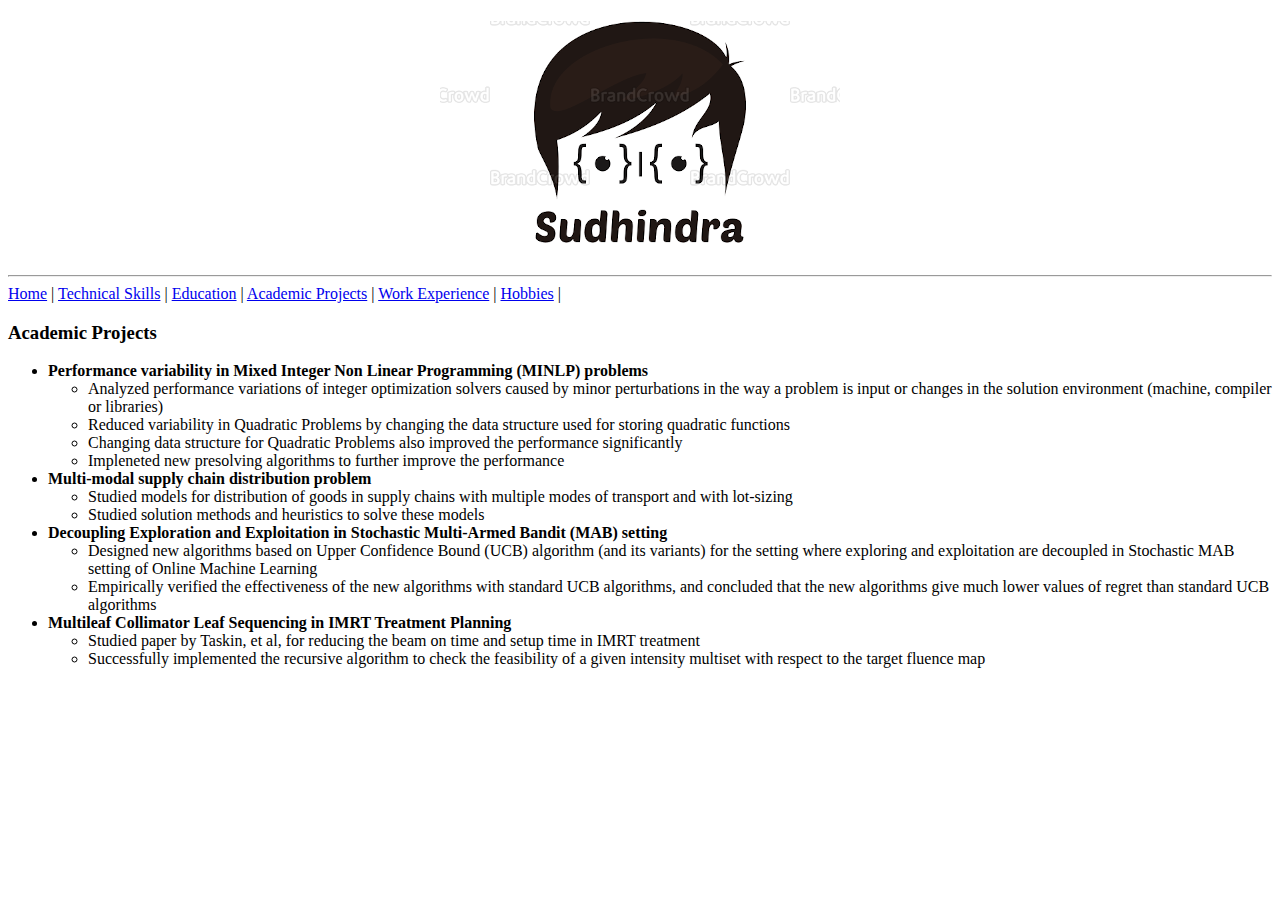
==== html/acad_proj.html @ 93b228d7 "introduced folder structure, completed wireframe structure, filled content" ====
<!DOCTYPE html>
<html lang="en">
<head>
	<meta name="viewport" content="width=device-width, initial-scale=1.0"> 
	<title>Academic Projects</title>
</head>
<body>
	<header>
			<h1 align="center"><img src="../images/logos/logo1.png" style="max-width:100%;height:auto;" class="center"  alt="meeeeeeee"></h1>
	</header>


		

	<hr>


	<nav>
		<a href=../index.html>Home</a> |
		<a href=tech_skill.html>Technical Skills</a> |
	  	<a href=education.html>Education</a> |
	  	<a href=acad_proj.html>Academic Projects</a> |
	  	<a href=work_ex.html>Work Experience</a> |
	  	<a href=hobbies.html>Hobbies</a> |
	</nav> 
		
	<section>
		<h3>Academic Projects</h3>
		<ul>
			<li> <b>Performance variability in Mixed Integer Non Linear Programming (MINLP) problems </b></li>
			<ul>
				<li>Analyzed performance variations of integer optimization solvers caused by minor perturbations in the way a problem is input or changes in the solution environment (machine, compiler or libraries)</li>
				<li>Reduced variability in Quadratic Problems by changing the data structure used for storing quadratic functions</li>
				<li>Changing data structure for Quadratic Problems also improved the performance significantly</li>
				<li>Impleneted new presolving algorithms to further improve the performance</li>

			</ul>

			<li> <b>Multi-modal supply chain distribution problem</b></li>
			<ul>
				<li>Studied models for distribution of goods in supply chains with multiple modes of transport and with lot-sizing</li>
				<li>Studied solution methods and heuristics to solve these models</li>
			</ul>

			<li> <b>Decoupling Exploration and Exploitation in Stochastic Multi-Armed Bandit (MAB) setting</b></li>
				<ul>
					<li>Designed new algorithms based on Upper Confidence Bound (UCB) algorithm (and its variants) for the setting where exploring and exploitation are decoupled in Stochastic MAB setting of Online Machine Learning</li>
					<li>Empirically verified the effectiveness of the new algorithms with standard UCB algorithms, and concluded that the new algorithms give much lower values of regret than standard UCB algorithms</li>
				</ul>
			
				
			<li><b>Multileaf Collimator Leaf Sequencing in IMRT Treatment Planning</b></li>
				<ul>
					<li>Studied paper by Taskin, et al, for reducing the beam on time and setup time in IMRT treatment</li>
					<li>Successfully implemented the recursive algorithm to check the feasibility of a given intensity multiset with respect to the target fluence map</li>
				</ul>
		</ul>
	</section>
</body>
</html>
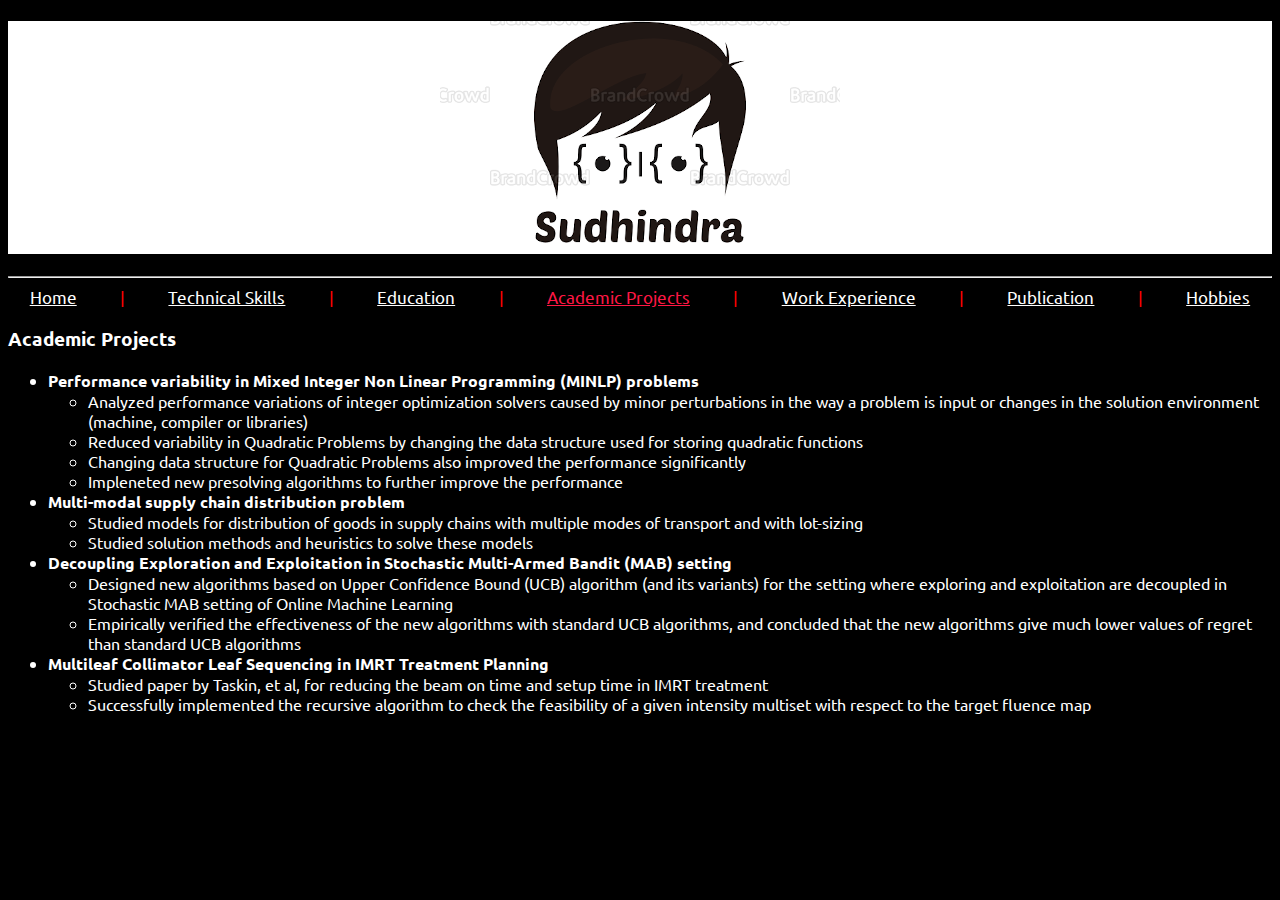
==== commit 52535bd7: "flex included, nav collapse for small screens" ====
--- a/html/acad_proj.html
+++ b/html/acad_proj.html
@@ -1,60 +1,63 @@
 <!DOCTYPE html>
 <html lang="en">
+
 <head>
-	<meta name="viewport" content="width=device-width, initial-scale=1.0"> 
-	<title>Academic Projects</title>
+    <meta name="viewport" content="width=device-width, initial-scale=1.0">
+    <title>Sudhindra Katre</title>
+    <link rel="stylesheet" href="../styles/style1.css">
+    <link rel="stylesheet" type="text/css" href="//fonts.googleapis.com/css?family=Ubuntu" />
+    <link rel="stylesheet" href="https://cdnjs.cloudflare.com/ajax/libs/font-awesome/4.7.0/css/font-awesome.min.css">
+    <script src="../scripts/responsive.js"></script>
 </head>
+
 <body>
-	<header>
-			<h1 align="center"><img src="../images/logos/logo1.png" style="max-width:100%;height:auto;" class="center"  alt="meeeeeeee"></h1>
-	</header>
+    <header>
+        <h1 align="center"><img src="../images/logos/logo1.png" style="max-width:100%;height:auto;" class="center" alt="meeeeeeee"></h1>
+    </header>
+    <hr>
+    <nav class="topnav" id="myTopnav">
+        <a href=../index.html>Home</a>
+        <div> | </div>
+        <a href=tech_skill.html>Technical Skills</a>
+        <div> | </div>
+        <a href=education.html>Education </a>
+        <div> | </div>
+        <a href=acad_proj.html style="color:#ff1744">Academic Projects</a>
+        <div> | </div>
+        <a href=work_ex.html>Work Experience</a>
+        <div> | </div>
+        <a href=pub.html>Publication </a>
+        <div> | </div>
+        <a href=hobbies.html>Hobbies </a>
+        <a href="javascript:void(0);" class="icon" onclick="myFunction()"><i class="fa fa-bars"></i></a>
+    </nav>
+    <section>
+        <h3>Academic Projects</h3>
+        <ul>
+            <li> <b>Performance variability in Mixed Integer Non Linear Programming (MINLP) problems </b></li>
+            <ul>
+                <li>Analyzed performance variations of integer optimization solvers caused by minor perturbations in the way a problem is input or changes in the solution environment (machine, compiler or libraries)</li>
+                <li>Reduced variability in Quadratic Problems by changing the data structure used for storing quadratic functions</li>
+                <li>Changing data structure for Quadratic Problems also improved the performance significantly</li>
+                <li>Impleneted new presolving algorithms to further improve the performance</li>
+            </ul>
+            <li> <b>Multi-modal supply chain distribution problem</b></li>
+            <ul>
+                <li>Studied models for distribution of goods in supply chains with multiple modes of transport and with lot-sizing</li>
+                <li>Studied solution methods and heuristics to solve these models</li>
+            </ul>
+            <li> <b>Decoupling Exploration and Exploitation in Stochastic Multi-Armed Bandit (MAB) setting</b></li>
+            <ul>
+                <li>Designed new algorithms based on Upper Confidence Bound (UCB) algorithm (and its variants) for the setting where exploring and exploitation are decoupled in Stochastic MAB setting of Online Machine Learning</li>
+                <li>Empirically verified the effectiveness of the new algorithms with standard UCB algorithms, and concluded that the new algorithms give much lower values of regret than standard UCB algorithms</li>
+            </ul>
+            <li><b>Multileaf Collimator Leaf Sequencing in IMRT Treatment Planning</b></li>
+            <ul>
+                <li>Studied paper by Taskin, et al, for reducing the beam on time and setup time in IMRT treatment</li>
+                <li>Successfully implemented the recursive algorithm to check the feasibility of a given intensity multiset with respect to the target fluence map</li>
+            </ul>
+        </ul>
+    </section>
+</body>
 
-
-		
-
-	<hr>
-
-
-	<nav>
-		<a href=../index.html>Home</a> |
-		<a href=tech_skill.html>Technical Skills</a> |
-	  	<a href=education.html>Education</a> |
-	  	<a href=acad_proj.html>Academic Projects</a> |
-	  	<a href=work_ex.html>Work Experience</a> |
-	  	<a href=hobbies.html>Hobbies</a> |
-	</nav> 
-		
-	<section>
-		<h3>Academic Projects</h3>
-		<ul>
-			<li> <b>Performance variability in Mixed Integer Non Linear Programming (MINLP) problems </b></li>
-			<ul>
-				<li>Analyzed performance variations of integer optimization solvers caused by minor perturbations in the way a problem is input or changes in the solution environment (machine, compiler or libraries)</li>
-				<li>Reduced variability in Quadratic Problems by changing the data structure used for storing quadratic functions</li>
-				<li>Changing data structure for Quadratic Problems also improved the performance significantly</li>
-				<li>Impleneted new presolving algorithms to further improve the performance</li>
-
-			</ul>
-
-			<li> <b>Multi-modal supply chain distribution problem</b></li>
-			<ul>
-				<li>Studied models for distribution of goods in supply chains with multiple modes of transport and with lot-sizing</li>
-				<li>Studied solution methods and heuristics to solve these models</li>
-			</ul>
-
-			<li> <b>Decoupling Exploration and Exploitation in Stochastic Multi-Armed Bandit (MAB) setting</b></li>
-				<ul>
-					<li>Designed new algorithms based on Upper Confidence Bound (UCB) algorithm (and its variants) for the setting where exploring and exploitation are decoupled in Stochastic MAB setting of Online Machine Learning</li>
-					<li>Empirically verified the effectiveness of the new algorithms with standard UCB algorithms, and concluded that the new algorithms give much lower values of regret than standard UCB algorithms</li>
-				</ul>
-			
-				
-			<li><b>Multileaf Collimator Leaf Sequencing in IMRT Treatment Planning</b></li>
-				<ul>
-					<li>Studied paper by Taskin, et al, for reducing the beam on time and setup time in IMRT treatment</li>
-					<li>Successfully implemented the recursive algorithm to check the feasibility of a given intensity multiset with respect to the target fluence map</li>
-				</ul>
-		</ul>
-	</section>
-</body>
 </html>--- a/styles/style1.css
+++ b/styles/style1.css
@@ -0,0 +1,106 @@
+html {
+    font-family: Ubuntu, sans-serif;
+    background-color: black;
+    color: white;
+}
+
+body {
+    margin: 100;
+    padding: 100;
+    border: none;
+}
+
+header {
+    background-color: white;
+}
+
+
+
+
+
+.topnav {
+    display: flex;
+    flex-direction: row;
+    justify-content: space-around;
+    flex-wrap: wrap;
+    flex-flow:
+        /*text-align: center;
+  float:center;*/
+        /*float:center;*/
+        /*padding: 32px;*/
+        color: white;
+    font-size: 17px;
+    width: 100%;
+    /*text-align: center;*/
+    background-color: black;
+    overflow: hidden;
+}
+
+.topnav div{
+  color: red;
+}
+
+a {
+    color: white;
+}
+
+.topnav a:hover {
+    color: #FFEE58;
+}
+
+/* Add an active class to highlight the current page */
+.topnav a:active {
+    background-color: #673AB7;
+    /*color: white;*/
+}
+
+
+
+.topnav .icon {
+  display: none;
+}
+
+
+
+
+@media screen and (max-width: 600px) {
+
+    .topnav div {display: none;}
+    .topnav a:not(:first-child) {
+        display: none;
+    }
+
+    .topnav a.icon {
+        float: right;
+        display: block;
+    }
+}
+
+
+@media screen and (max-width: 600px) {
+    .topnav.responsive {
+        position: relative;
+    }
+
+    .topnav.responsive {
+        justify-content: center;
+    }
+
+    .topnav.responsive a.icon {
+        position: absolute;
+        right: 0;
+        top: 0;
+    }
+
+    .topnav.responsive a {
+        float: none;
+        display: block;
+        text-align: left;
+    }
+
+    .topnav.responsive div {
+        float: none;
+        display: block;
+        text-align: left;
+    }
+}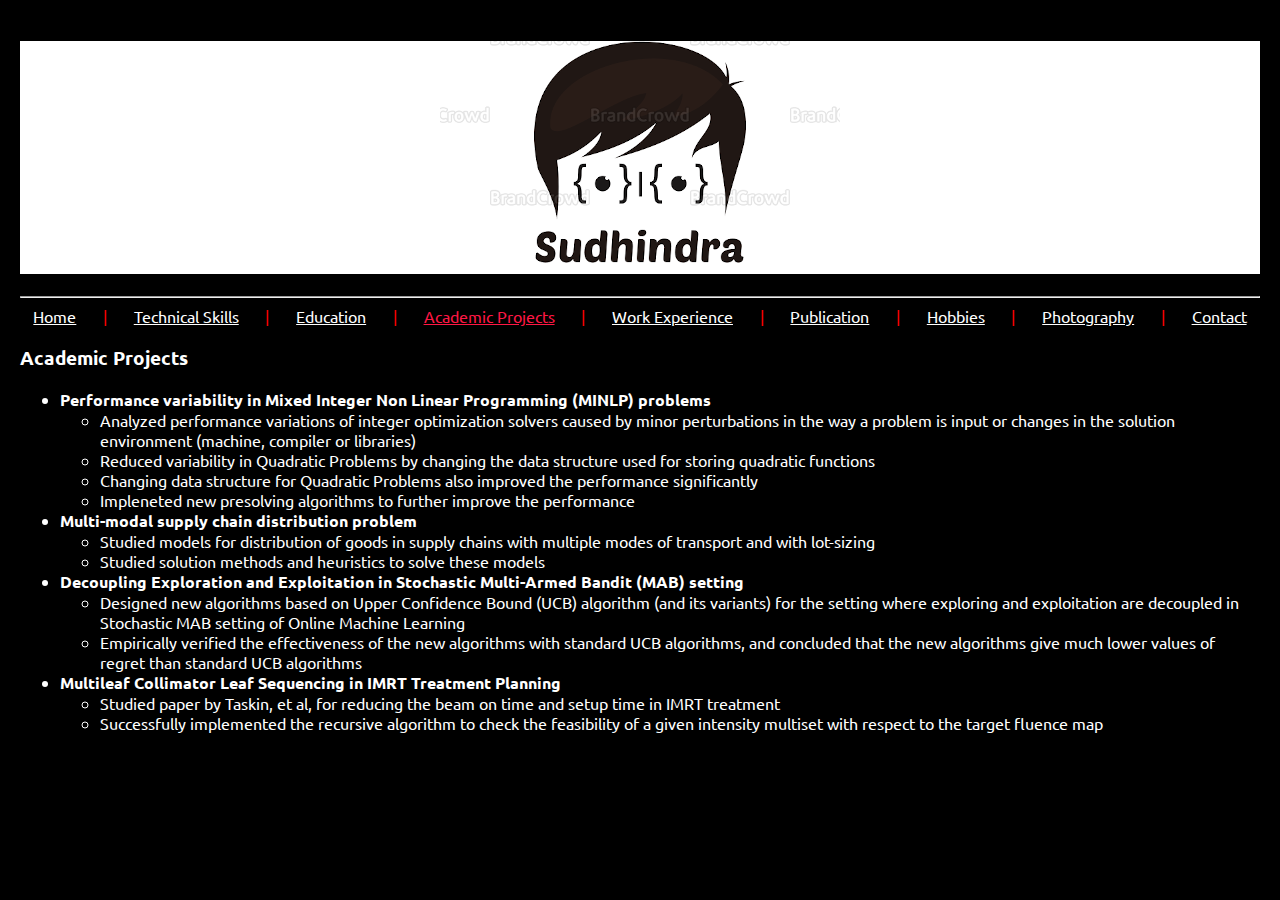
==== commit f9ccdd1f: "added contact" ====
--- a/html/acad_proj.html
+++ b/html/acad_proj.html
@@ -4,7 +4,7 @@
 <head>
     <meta name="viewport" content="width=device-width, initial-scale=1.0">
     <title>Sudhindra Katre</title>
-    <link rel="stylesheet" href="../styles/style1.css">
+    <link rel="stylesheet" href="../css/style1.css">
     <link rel="stylesheet" type="text/css" href="//fonts.googleapis.com/css?family=Ubuntu" />
     <link rel="stylesheet" href="https://cdnjs.cloudflare.com/ajax/libs/font-awesome/4.7.0/css/font-awesome.min.css">
     <script src="../scripts/responsive.js"></script>
@@ -16,19 +16,23 @@
     </header>
     <hr>
     <nav class="topnav" id="myTopnav">
-        <a href=../index.html>Home</a>
+        <a href="../index.html">Home</a>
         <div> | </div>
-        <a href=tech_skill.html>Technical Skills</a>
+        <a href="tech_skill.html">Technical Skills</a>
         <div> | </div>
-        <a href=education.html>Education </a>
+        <a href="education.html">Education </a>
         <div> | </div>
-        <a href=acad_proj.html style="color:#ff1744">Academic Projects</a>
+        <a href="acad_proj.html" style="color:#ff1744">Academic Projects</a>
         <div> | </div>
-        <a href=work_ex.html>Work Experience</a>
+        <a href="work_ex.html">Work Experience</a>
         <div> | </div>
-        <a href=pub.html>Publication </a>
+        <a href="pub.html">Publication </a>
         <div> | </div>
-        <a href=hobbies.html>Hobbies </a>
+        <a href="hobbies.html">Hobbies </a>
+        <div> | </div>
+        <a href="photography.html">Photography</a>
+        <div> | </div>
+        <a href="contact.html">Contact</a>
         <a href="javascript:void(0);" class="icon" onclick="myFunction()"><i class="fa fa-bars"></i></a>
     </nav>
     <section>
--- a/css/style1.css
+++ b/css/style1.css
@@ -0,0 +1,264 @@
+html {
+    background-color: black;
+    color: white;
+    font-family: Ubuntu, sans-serif;
+    box-sizing: border-box;
+}
+
+body {
+    border: none;
+    margin: 10px;
+    padding: 10px;
+    background-color: black;
+}
+
+header {
+    background-color: white;
+}
+
+
+
+
+
+.topnav {
+    background-color: black;
+    color: white;
+    display: flex;
+    flex-direction: row;
+    flex-flow: row;
+    flex-wrap: wrap;
+    justify-content: space-around;
+        /*text-align: center;
+  float:center;*/
+        /*float:center;*/
+        /*padding: 32px;*/
+    
+    overflow: hidden;
+    width: 100%;
+    /*text-align: center;*/
+    
+}
+
+.topnav div {
+    color: red;
+}
+
+.topnav a {
+    color: white;
+}
+
+.topnav a:hover {
+    color: #FFEE58;
+}
+
+/* Add an active class to highlight the current page */
+.topnav a:active {
+    background-color: #673AB7;
+    /*color: white;*/
+}
+
+
+
+.topnav .icon {
+    display: none;
+}
+
+
+a {
+    color: blue;
+    text-decoration: underline;
+}
+
+@media screen and (max-width: 600px) {
+
+    .topnav div {
+        display: none;
+    }
+
+    .topnav a:not(:first-child) {
+        display: none;
+    }
+
+    .topnav a.icon {
+        display: block;
+        float: right;
+    }
+}
+
+
+@media screen and (max-width: 600px) {
+    .topnav.responsive {
+        justify-content: center;
+        position: relative;
+        flex-direction: column;
+    }
+
+    nav div {
+        display: none;
+    }
+
+    .topnav.responsive a.icon {
+        position: absolute;
+        right: 0;
+        top: 0;
+    }
+
+    .topnav.responsive a {
+        display: block;
+        float: none;
+        text-align: left;
+    }
+
+    .topnav.responsive div {
+        display: block;
+        float: none;
+        text-align: left;
+    }
+}
+
+/*.carousel_slide{
+    background-color: black;
+    width: 800px;
+}*/
+
+div {
+    background-color: black;
+}
+
+.carousel-inner {
+    /*height: 400px;*/
+    margin: 0 auto;
+    /*max-height: 400px;*/
+    max-width: 800px;
+    background-color: black;
+    color: black;
+}
+
+
+
+.btn:focus, .btn:active, button:focus, button:active {
+  outline: none !important;
+  box-shadow: none !important;
+}
+
+#image-gallery .modal-footer{
+  display: block;
+}
+
+.thumb{
+  margin-top: 15px;
+  margin-bottom: 15px;
+}
+
+
+
+
+
+
+
+
+
+
+@keyframes bounceIn {
+  0% {
+    transform: scale(0.5);
+    opacity: 0;
+  }
+  60% {
+    transform: scale(1.1);
+    opacity: 1;
+  }
+
+  100% {
+    transform: scale(1.0);
+  }
+}
+header {
+  animation-duration: 1s;
+  animation-name: bounceIn;
+}
+
+
+@keyframes bounceIn2 {
+  0% {
+    transform: scale(0.5);
+    opacity: 0;
+  }
+  60% {
+    transform: scale(1.5);
+    opacity: 1;
+  }
+  80% {
+    transform: scale(0.5);
+  }
+
+  100% {
+    transform: scale(1.0);
+  }
+}
+
+
+nav div {
+  animation-duration: 1s;
+  animation-name: bounceIn2;
+}
+
+
+
+
+@keyframes zoom {
+  0% {
+    transform: scale(0.1);
+    opacity: 0;
+  }
+
+
+  100% {
+    transform: scale(1.0);
+  }
+}
+
+div a img {
+    animation-duration: 1s;
+    animation-name:zoom;
+}
+
+.carouselExampleControls{
+    animation-duration: 1s;
+    animation-name:zoom;
+}
+
+
+section{
+    background-color: black;
+    color: white;
+}
+form {
+    background-color: black;
+    color: white;
+}
+
+
+button {
+    background-color: black;
+    color: #ff1744;
+}
+
+.center_div {
+    text-align: center;
+}
+
+.wrapper{
+    text-align: center;
+}
+
+
+
+aside {
+    float: right;
+    margin: -10 50.5%;
+}
+
+hr {
+background-color: black;
+}
